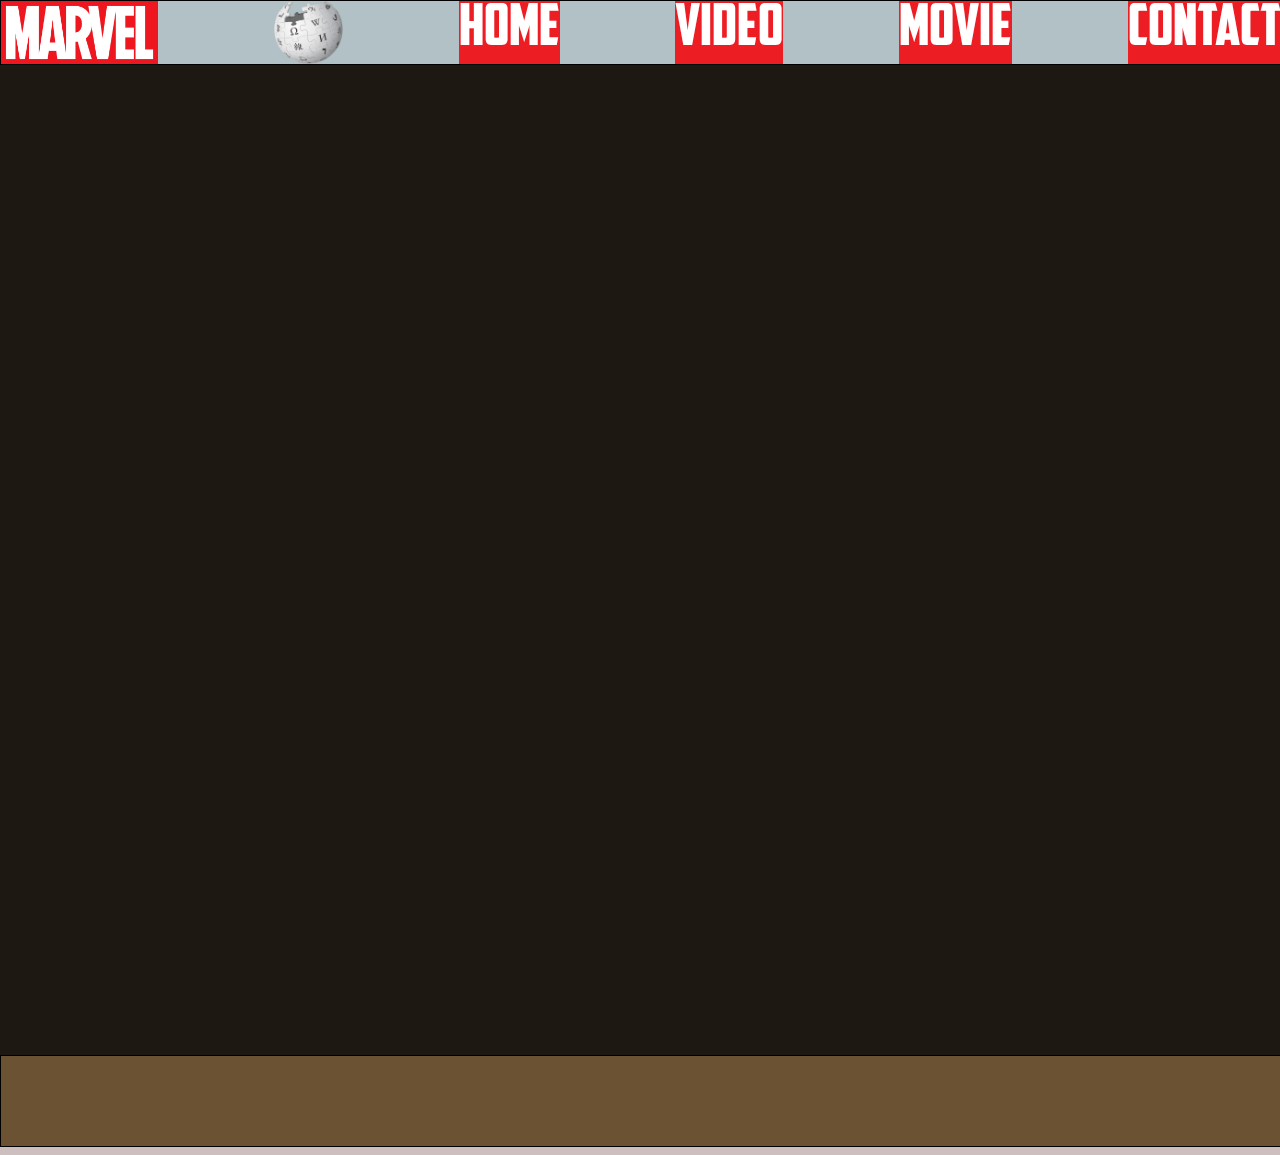
==== index.html @ c582acb6 "first step" ====
<!DOCTYPE html>
<html lang="en">
<head>
    <meta charset="UTF-8">
    <meta name="viewport" content="width=device-width, initial-scale=1.0">
    
    <link rel="stylesheet" href="style.css">
    <link rel="stylesheet" href="text.css">
    <title>Marvel</title>
</head>
<body>
    <div id="gridContainer">
        <div id="header">
            <img src="icons and imgs/marvel_logo.png" alt="">
            <img src="icons and imgs/wiki.png" alt="">
            <a class="Atags" href="index.html">Home</a>
            <a class="Atags"  href="videos.html">Video</a>
            <a class="Atags" href="movies.html">Movie</a>
            <a class="Atags" href="contact.html">Contact</a>
        </div>
        <div id="main">
            <video id="backgroundvideo" src="133077 (Original).mp4" autoplay loop ></video>
        </div>
              <div id="divtext">
<p class="text" id="a">T</p>
<p class="text" id="b">h</p>
<p class="text" id="c">e&nbsp;</p>
<p class="text" id="d">A</p>
<p class="text" id="e">v</p>
<p class="text" id="f">e</p>
<p class="text" id="g">n</p>
<p class="text" id="h">g</p>
<p class="text" id="i">e</p>
<p class="text" id="j">r</p>
<p class="text" id="k">s</p>
<p class="text" id="l">,&nbsp;</p>
<p class="text" id="m">a&nbsp;</p>
<p class="text" id="n">t</p>
<p class="text" id="o">e</p>
<p class="text" id="p">a</p>
<p class="text" id="q">m&nbsp;</p>
<p class="text" id="r">o</p>
<p class="text" id="s">f&nbsp;</p>
<p class="text" id="t">s</p>
<p class="text" id="u">u</p>
<p class="text" id="v">p</p>
<p class="text" id="w">e</p>
<p class="text" id="x">r</p>
<p class="text" id="y">h</p>
<p class="text" id="z">e</p>
<p class="text" id="aa">r</p>
<p class="text" id="bb">o</p>
<p class="text" id="cc">e</p>
<p class="text" id="dd">s&nbsp;</p>
<p class="text" id="ee">c</p>
<p class="text" id="ff">r</p>
<p class="text" id="gg">e</p>
<p class="text" id="hh">a</p>
<p class="text" id="ii">t</p>
<p class="text" id="jj">e</p>
<p class="text" id="kk">d&nbsp;</p>
<p class="text" id="ll">b</p>
<p class="text" id="mm">y&nbsp;</p>
<p class="text" id="nn">M</p>
<p class="text" id="oo">a</p>
<p class="text" id="pp">r</p>
<p class="text" id="qq">v</p>
<p class="text" id="rr">e</p>
<p class="text" id="ss">l&nbsp;</p>
<p class="text" id="tt">C</p>
<p class="text" id="uu">o</p>
<p class="text" id="vv">m</p>
<p class="text" id="ww">i</p>
<p class="text" id="xx">c</p>
<p class="text" id="yy">s</p>
<p class="text" id="zz">,&nbsp;</p>
              </div>
              <div id="row2">
<p class="text" id="aaa">a</p>
<p class="text" id="bbb">s</p>
<p class="text" id="ccc">s</p>
<p class="text" id="ddd">e</p>
<p class="text" id="eee">m</p>
<p class="text" id="fff">b</p>
<p class="text" id="ggg">l</p>
<p class="text" id="hhh">e</p>
<p class="text" id="iii">d&nbsp;</p>
<p class="text" id="jjj">t</p>
<p class="text" id="kkk">o&nbsp;</p>
<p class="text" id="lll">s</p>
<p class="text" id="mmm">a</p>
<p class="text" id="nnn">v</p>
<p class="text" id="ooo">e&nbsp;</p>
<p class="text" id="ppp">t</p>
<p class="text" id="qqq">h</p>
<p class="text" id="rrr">e&nbsp;</p>
<p class="text" id="sss">w</p>
<p class="text" id="ttt">o</p>
<p class="text" id="uuu">r</p>
<p class="text" id="vvv">l</p>
<p class="text" id="www">d&nbsp;</p>
<p class="text" id="xxx">f</p>
<p class="text" id="yyy">r</p>
<p class="text" id="zzz">o</p>
<p class="text" id="aaaa">m&nbsp;</p>
<p class="text" id="bbbb">i</p>
<p class="text" id="cccc">m</p>
<p class="text" id="dddd">p</p>
<p class="text" id="eeee">e</p>
<p class="text" id="ffff">n</p>
<p class="text" id="gggg">d</p>
<p class="text" id="hhhh">i</p>
<p class="text" id="iiii">n</p>
<p class="text" id="jjjj">g&nbsp;</p>
<p class="text" id="kkkk">d</p>
<p class="text" id="llll">o</p>
<p class="text" id="mmmm">o</p>
<p class="text" id="nnnn">m</p>
<p class="text" id="oooo">.</p>
              </div>
        <div id="footer">
            
        </div>  



    </div>
</body>
</html>
---- style.css ----
@font-face {
    font-family: 'Marvel';
    src: url(AmericanCaptain-MdEY.otf);
}
*{
    font-family: Marvel ;
}
body{
    overflow-x: hidden;
    margin-top: 0;
    margin-left: 0;
    margin-right: 0;
    background-color: #cdbfbf;
}
#gridContainer{
    display: grid;
}
#header{
    display: flex;
    width: 100%;
    height: 7vh;
    background-color: rgb(178, 193, 198);
    border: 1px solid;
    display: flex;  
    justify-content: space-between;
    z-index: 3;
   
}
.Atags{
    text-decoration: none;
    color: #fff;
    background-color: rgb(237, 29, 36);
    font-size: 58px;


}
.Atags:hover{
    text-shadow: 3px 3px 5px #0f0;
    font-weight: bold;
}
#backgroundvideo{
   width: 100%;


}
#main{
    display: flex;
    width: 100vw;
    height: 110vh;
    background-color: rgb(30, 24, 18);

}
#footer{
    display: flex;
    width: 100%;
    height: 10vh;
    background-color: rgb(106, 82, 50);
    border: 1px solid;
}
---- text.css ----
.text {

    opacity: 0;
    animation-name: typing;
    animation-duration: 0.5s;
    animation-fill-mode: forwards;
    animation-timing-function: linear;
    color: #fff;
    text-shadow: 2px 2px black;
}
#divtext{
    display: flex;
    flex-direction: row;
    position: absolute;
    top: 20vh;
    left: 10vw;
    font-size: 300%;
}
#row2{
    display: flex;
    flex-direction: row;
    position: absolute;
    top: 30vh;
    left: 10vw;
    font-size: 300%;
}
  @keyframes typing {
    from {
      opacity: 0;
    }
    to {
      opacity: 1;
    }
  }
  
  #a {
    animation-delay: 1s;
  }
  
  #b {
    animation-delay: 1.1s;
  }
  
  #c {
    animation-delay: 1.2s;
  }
  
  #d {
    animation-delay: 1.3s;
  }
  
  #e {
    animation-delay: 1.4s;
  }
  
  #f {
    animation-delay: 1.5s;
  }
  
  #g {
    animation-delay: 1.6s;
  }
  
  #h {
    animation-delay: 1.7s;
  }
  
  #i {
    animation-delay: 1.8s;
  }
  
  #j {
    animation-delay: 1.9s;
  }
  
  #k {
    animation-delay: 2s;
  }
  
  #l {
    animation-delay: 2.1s;
  }
  
  #m {
    animation-delay: 2.2s;
  }
  
  #n {
    animation-delay: 2.3s;
  }
  
  #o {
    animation-delay: 2.4s;
  }
  
  #p {
    animation-delay: 2.5s;
  }
  
  #q {
    animation-delay: 2.6s;
  }
  
  #r {
    animation-delay: 2.7s;
  }
  
  #s {
    animation-delay: 2.8s;
  }
  
  #t {
    animation-delay: 2.9s;
  }
  
  #u {
    animation-delay: 3s;
  }
  
  #v {
    animation-delay: 3.1s;
  }
  
  #w {
    animation-delay: 3.2s;
  }
  
  #x {
    animation-delay: 3.3s;
  }
  
  #y {
    animation-delay: 3.4s;
  }
  
  #z {
    animation-delay: 3.5s;
  }
  
  #aa {
    animation-delay: 3.6s;
  }
  
  #bb {
    animation-delay: 3.7s;
  }
  
  #cc {
    animation-delay: 3.8s;
  }
  
  #dd {
    animation-delay: 3.9s;
  }
  
  #ee {
    animation-delay: 4s;
  }
  
  #ff {
    animation-delay: 4.1s;
  }
  
  #gg {
    animation-delay: 4.2s;
  }
  
  #hh {
    animation-delay: 4.3s;
  }
  
  #ii {
    animation-delay: 4.4s;
  }
  
  #jj {
    animation-delay: 4.5s;
  }
  
  #kk {
    animation-delay: 4.6s;
  }
  
  #ll {
    animation-delay: 4.7s;
  }
  
  #mm {
    animation-delay: 4.8s;
  }
  
  #nn {
    animation-delay: 4.9s;
  }
  
  #oo {
    animation-delay: 5s;
  }
  
  #pp {
    animation-delay: 5.1s;
  }
  
  #qq {
    animation-delay: 5.2s;
  }
  
  #rr {
    animation-delay: 5.3s;
  }
  
  #ss {
    animation-delay: 5.4s;
  }
  
  #tt {
    animation-delay: 5.5s;
  }
  
  #uu {
    animation-delay: 5.6s;
  }
  
  #vv {
    animation-delay: 5.7s;
  }
  
  #ww {
    animation-delay: 5.8s;
  }
  
  #xx {
    animation-delay: 5.9s;
  }
  
  #yy {
    animation-delay: 6s;
  }
  
  #zz {
    animation-delay: 6.1s;
  }
  
  #aaa {
    animation-delay: 6.2s;
  }
  
  #bbb {
    animation-delay: 6.3s;
  }
  
  #ccc {
    animation-delay: 6.4s;
  }
  
  #ddd {
    animation-delay: 6.5s;
  }
  
  #eee {
    animation-delay: 6.6s;
  }
  
  #fff {
    animation-delay: 6.7s;
  }
  
  #ggg {
    animation-delay: 6.8s;
  }
  
  #hhh {
    animation-delay: 6.9s;
  }
  
  #iii {
    animation-delay: 7s;
  }
  
  #jjj {
    animation-delay: 7.1s;
  }
  
  #kkk {
    animation-delay: 7.2s;
  }
  
  #lll {
    animation-delay: 7.3s;
  }
  
  #mmm {
    animation-delay: 7.4s;
  }
  
  #nnn {
    animation-delay: 7.5s;
  }
  
  #ooo {
    animation-delay: 7.6s;
  }
  
  #ppp {
    animation-delay: 7.7s;
  }
  
  #qqq {
    animation-delay: 7.8s;
  }
  
  #rrr {
    animation-delay: 7.9s;
  }
  
  #sss {
    animation-delay: 8s;
  }
  
  #ttt {
    animation-delay: 8.1s;
  }
  
  #uuu {
    animation-delay: 8.2s;
  }
  
  #vvv {
    animation-delay: 8.3s;
  }
  
  #www {
    animation-delay: 8.4s;
  }
  
  #xxx {
    animation-delay: 8.5s;
  }
  
  #yyy {
    animation-delay: 8.6s;
  }
  
  #zzz {
    animation-delay: 8.7s;
  }
  
  #aaaa {
    animation-delay: 8.8s;
  }
  
  #bbbb {
    animation-delay: 8.9s;
  }
  
  #cccc {
    animation-delay: 9s;
  }
  
  #dddd {
    animation-delay: 9.1s;
  }
  
  #eeee {
    animation-delay: 9.2s;
  }
  
  #ffff {
    animation-delay: 9.3s;
  }
  
  #gggg {
    animation-delay: 9.4s;
  }
  
  #hhhh {
    animation-delay: 9.5s;
  }
  
  #iiii {
    animation-delay: 9.6s;
  }
  
  #jjjj {
    animation-delay: 9.7s;
  }
  
  #kkkk {
    animation-delay: 9.8s;
  }
  
  #llll {
    animation-delay: 9.9s;
  }
  
  #mmmm {
    animation-delay: 10s;
  }
  
  #nnnn {
    animation-delay: 10.1s;
  }
  
  #oooo {
    animation-delay: 10.1s;
  }
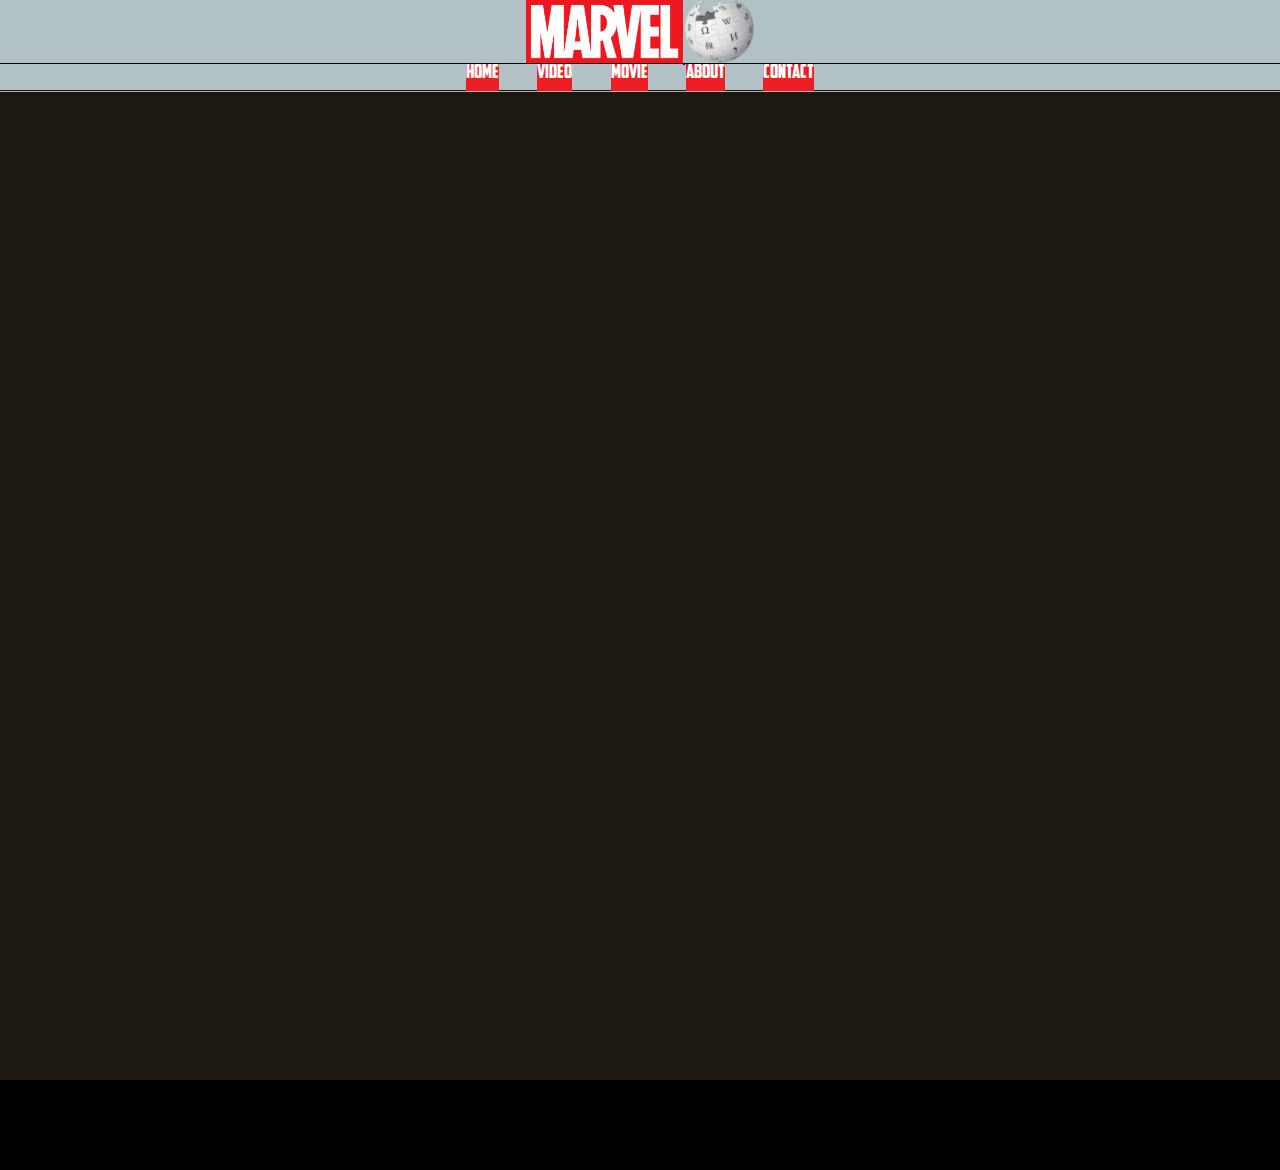
==== commit 6f66de89: "almost ready" ====
--- a/index.html
+++ b/index.html
@@ -11,15 +11,20 @@
 <body>
     <div id="gridContainer">
         <div id="header">
-            <img src="icons and imgs/marvel_logo.png" alt="">
-            <img src="icons and imgs/wiki.png" alt="">
+            <div id="logos"><a href="index.html">
+            <img src="icons and imgs/marvel_logo.png" alt="marvel" id="marvelLogo">
+            <img src="icons and imgs/wiki.png" alt="wiki" id="wikiLogo">
+            </a></div>
+            <div id="menu">
             <a class="Atags" href="index.html">Home</a>
             <a class="Atags"  href="videos.html">Video</a>
             <a class="Atags" href="movies.html">Movie</a>
+            <a class="Atags" href="about.html">About</a>
             <a class="Atags" href="contact.html">Contact</a>
+            </div>
         </div>
         <div id="main">
-            <video id="backgroundvideo" src="133077 (Original).mp4" autoplay loop ></video>
+            <video id="backgroundvideo" src="133077 (Original).mp4" au toplay loop ></video>
         </div>
               <div id="divtext">
 <p class="text" id="a">T</p>
@@ -125,5 +130,6 @@
 
 
     </div>
+    
 </body>
 </html>--- a/style.css
+++ b/style.css
@@ -7,30 +7,60 @@
 }
 body{
     overflow-x: hidden;
-    margin-top: 0;
-    margin-left: 0;
-    margin-right: 0;
-    background-color: #cdbfbf;
+    margin: 0;
 }
 #gridContainer{
     display: grid;
 }
 #header{
+    display: grid;
+    width: 100%;
+    height: 10vh;
+    background-color: rgb(178, 193, 198);
+    justify-content: space-between;
+    z-index: 3;
+
+   
+}
+#logos{
+    width: 100vw;
     display: flex;
-    width: 100%;
+    justify-content: center;
     height: 7vh;
     background-color: rgb(178, 193, 198);
-    border: 1px solid;
-    display: flex;  
-    justify-content: space-between;
     z-index: 3;
-   
+ }
+#marvelLogo{
+    height: 100%;
+    position: sticky;
+    top: 0;
+
 }
+#wikiLogo{
+    height: 100%;
+    position: sticky;
+    top: 0;
+}
+#menu{
+    display: flex;
+    width: 100vw;
+    height: 3vh;
+    border-bottom: 0.5px solid rgb(181, 170, 170);
+    justify-content: center;
+    border-top: 0.5px solid rgb(0, 0, 0);
+
+}
+
+
+
 .Atags{
     text-decoration: none;
     color: #fff;
     background-color: rgb(237, 29, 36);
-    font-size: 58px;
+    font-size: 120%;
+    margin-left: 1.5%;
+    margin-right: 1.5%;
+    text-align: center;
 
 
 }
@@ -54,7 +84,16 @@
     display: flex;
     width: 100%;
     height: 10vh;
-    background-color: rgb(106, 82, 50);
-    border: 1px solid;
+    background-color: rgb(0, 0, 0);
+}
+#divFooterText{
+    width: 20vw ;
+    height: 5vh;
+    color: #fff;
+    margin-left: auto;
+    margin-right: auto;
+}
+#pfooter{
+    text-align: center;
 }
 
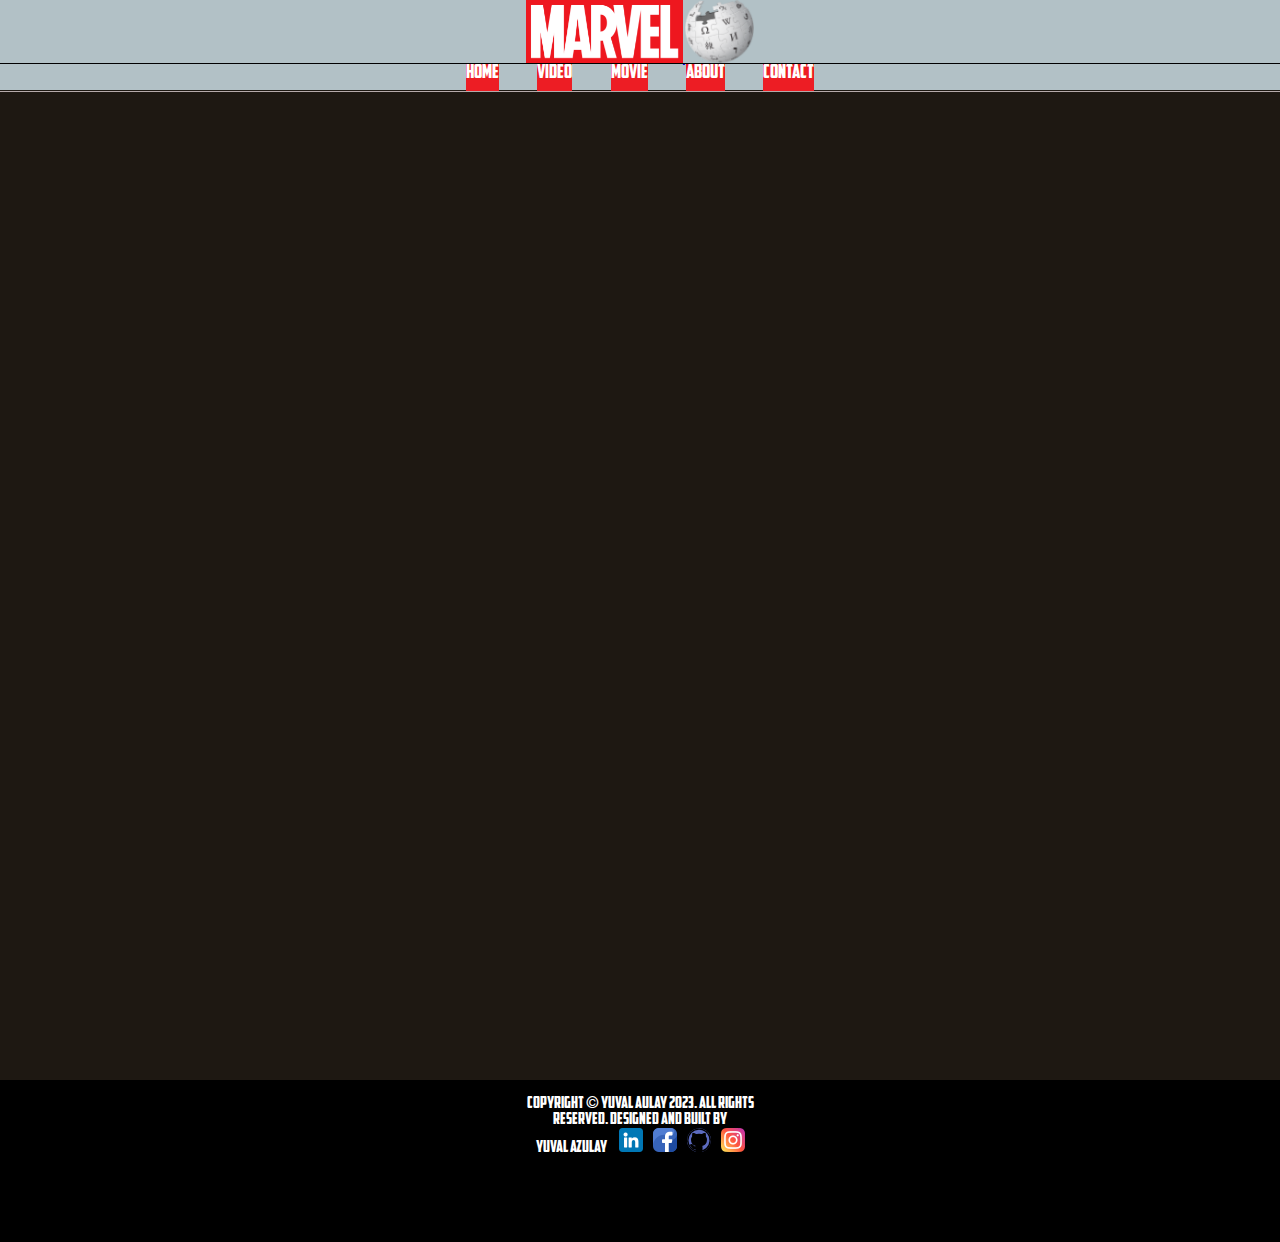
==== commit 9adcd7da: "finish" ====
--- a/index.html
+++ b/index.html
@@ -3,10 +3,10 @@
 <head>
     <meta charset="UTF-8">
     <meta name="viewport" content="width=device-width, initial-scale=1.0">
-    
+    <link rel="icon" type="image/png" href="icons and imgs/m.png" />
     <link rel="stylesheet" href="style.css">
     <link rel="stylesheet" href="text.css">
-    <title>Marvel</title>
+    <title>Wiki-Marvel</title>
 </head>
 <body>
     <div id="gridContainer">
@@ -24,7 +24,7 @@
             </div>
         </div>
         <div id="main">
-            <video id="backgroundvideo" src="133077 (Original).mp4" au toplay loop ></video>
+            <video id="backgroundvideo" src="133077 (Original).mp4" autoplay ></video>
         </div>
               <div id="divtext">
 <p class="text" id="a">T</p>
@@ -124,7 +124,12 @@
 <p class="text" id="oooo">.</p>
               </div>
         <div id="footer">
-            
+            <div id="divFooterText">
+                <p id="pfooter">Copyright © Yuval Aulay 2023. All rights reserved. Designed and built by <br> Yuval Azulay &nbsp; <a class="logo" href="https://www.linkedin.com/in/yuval-azulay-976b7b22a/"><img src="icons and imgs/linkedin.png" alt="linkedin"></a>&nbsp;
+                  <a class="logo" href="https://www.facebook.com/yuval.azulai/"><img src="icons and imgs/facebook.png" alt="linkedin"></a>&nbsp;
+                     <a class="logo" href="https://github.com/yuvalaz"><img src="icons and imgs/github.png" alt=""></a>&nbsp;
+                     <a class="logo" href="https://www.instagram.com/yuval_azulai20/"><img src="icons and imgs/instagram.png" alt=""></a></p>
+            </div>
         </div>  
 
 
--- a/style.css
+++ b/style.css
@@ -83,7 +83,7 @@
 #footer{
     display: flex;
     width: 100%;
-    height: 10vh;
+    height: 18vh;
     background-color: rgb(0, 0, 0);
 }
 #divFooterText{
